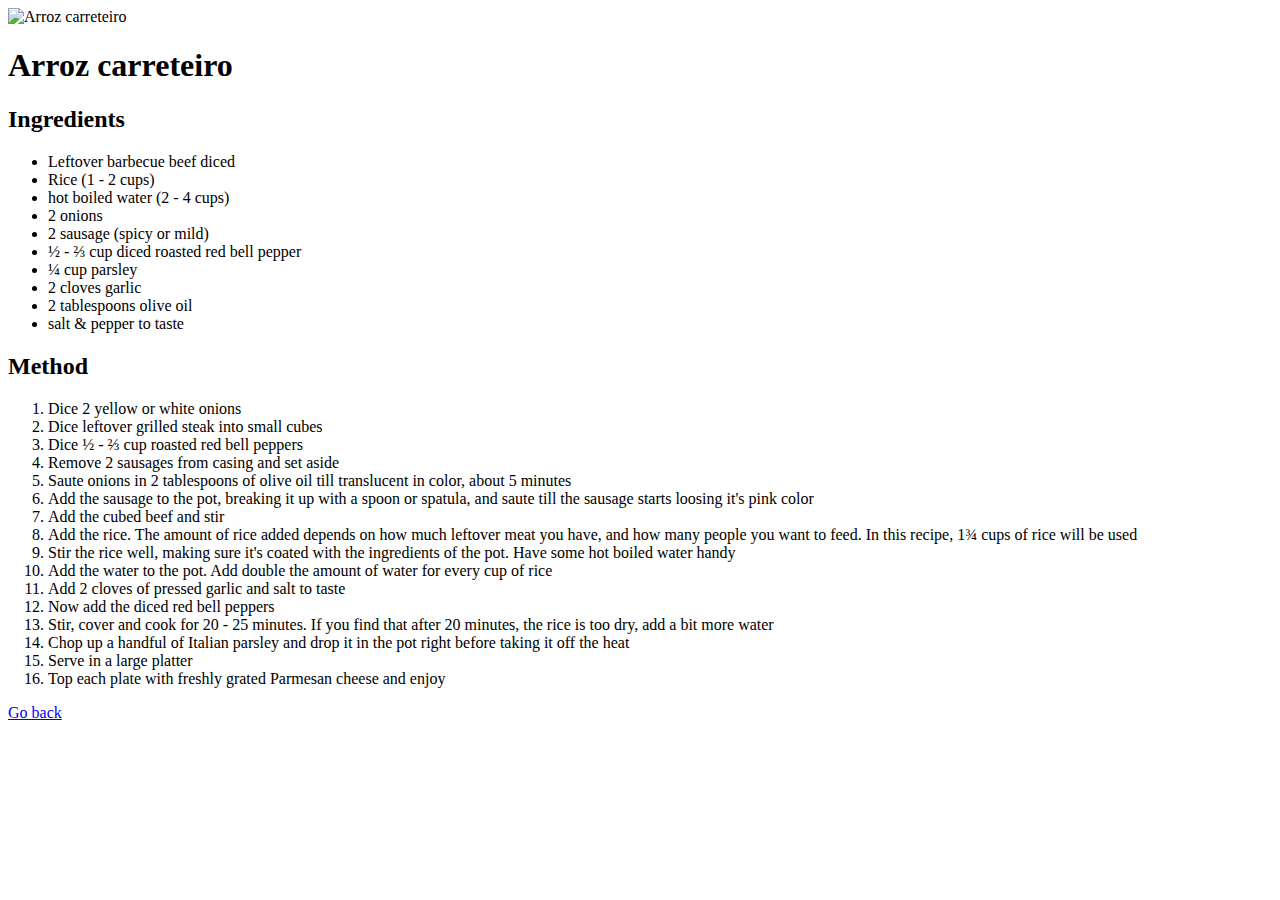
==== recipes/arroz-carreteiro.html @ c74bdb82 "Add recipe: arroz carreteiro" ====
<!DOCTYPE html>
<html lang="en">
<head>
    <meta charset="UTF-8">
    <meta http-equiv="X-UA-Compatible" content="IE=edge">
    <meta name="viewport" content="width=device-width, initial-scale=1.0">
    <title>Recipe: Arroz carreteiro</title>
</head>
<body>
    <img src="https://i0.wp.com/gourmetcentric.com/wp-content/uploads/2016/02/IMG_1507.jpg" alt="Arroz carreteiro" style="width: 400px;">
    <h1 lang="pt-br">Arroz carreteiro</h1>
    <h2>Ingredients</h2>
    <ul>
        <li>Leftover barbecue beef diced</li>
        <li>Rice (1 - 2 cups)</li>
        <li>hot boiled water (2 - 4 cups)</li>
        <li>2 onions</li>
        <li>2 sausage (spicy or mild)</li>
        <li>½ - ⅔ cup diced roasted red bell pepper</li>
        <li>¼ cup parsley</li>
        <li>2 cloves garlic</li>
        <li>2 tablespoons olive oil</li>
        <li>salt & pepper to taste</li>
    </ul>
    <h2>Method</h2>
    <ol>
        <li>Dice 2 yellow or white onions</li>
        <li>Dice leftover grilled steak into small cubes</li>
        <li>Dice ½ - ⅔ cup roasted red bell peppers</li>
        <li>Remove 2 sausages from casing and set aside</li>
        <li>Saute onions in 2 tablespoons of olive oil till translucent in color, about 5 minutes</li>
        <li>Add the sausage to the pot, breaking it up with a spoon or spatula, and saute till the sausage starts loosing it's pink color</li>
        <li>Add the cubed beef and stir</li>
        <li>Add the rice. The amount of rice added depends on how much leftover meat you have, and how many people you want to feed. In this recipe, 1¾ cups of rice will be used</li>
        <li>Stir the rice well, making sure it's coated with the ingredients of the pot. Have some hot boiled water handy</li>
        <li>Add the water to the pot. Add double the amount of water for every cup of rice</li>
        <li>Add 2 cloves of pressed garlic and salt to taste</li>
        <li>Now add the diced red bell peppers</li>
        <li>Stir, cover and cook for 20 - 25 minutes. If you find that after 20 minutes, the rice is too dry, add a bit more water</li>
        <li>Chop up a handful of Italian parsley and drop it in the pot right before taking it off the heat</li>
        <li>Serve in a large platter</li>
        <li>Top each plate with freshly grated Parmesan cheese and enjoy</li>
    </ol>
    <p><a href="../index.html">Go back</a></p>
</body>
</html>
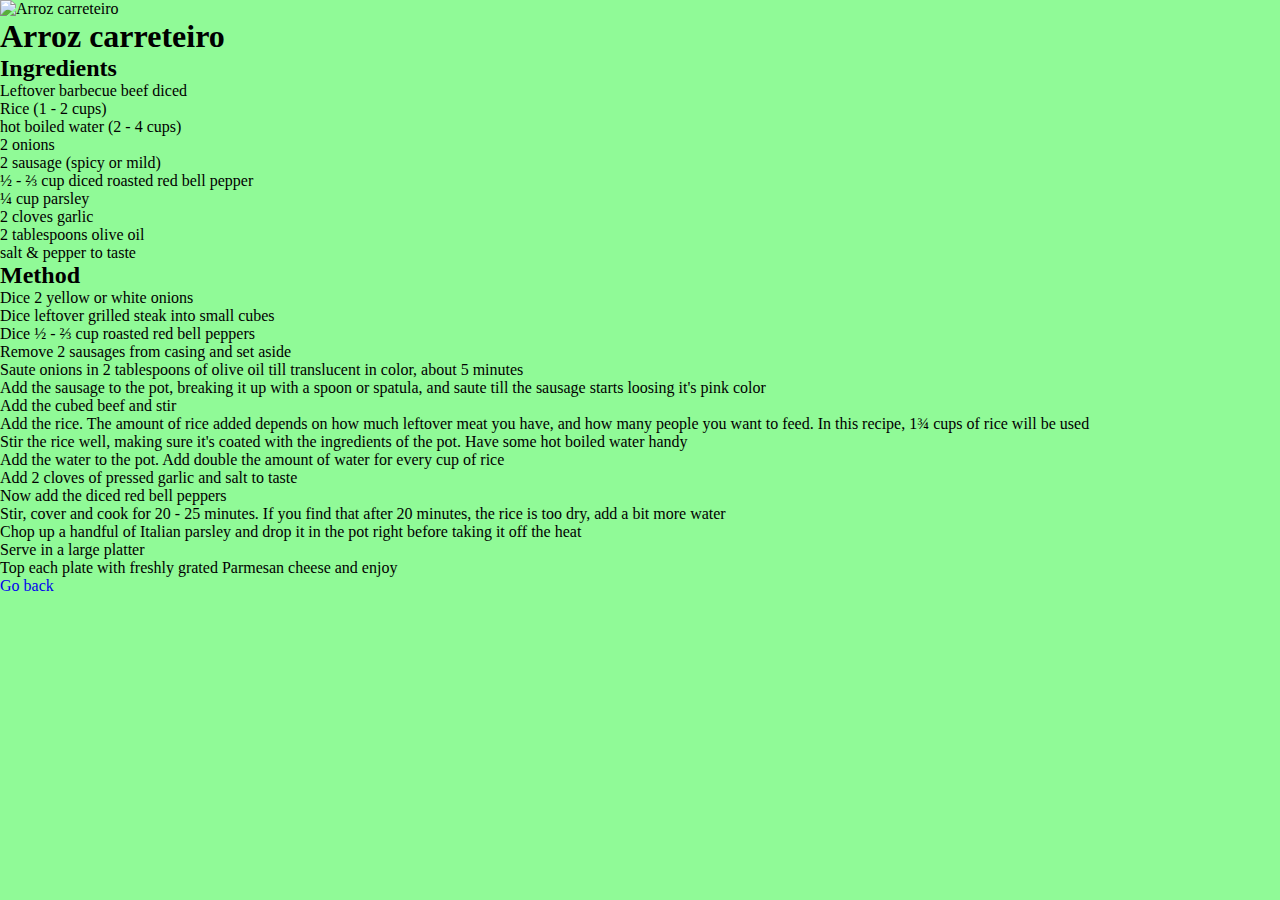
==== commit 6310e07e: "Add initial CSS styles" ====
--- a/recipes/arroz-carreteiro.html
+++ b/recipes/arroz-carreteiro.html
@@ -5,6 +5,7 @@
     <meta http-equiv="X-UA-Compatible" content="IE=edge">
     <meta name="viewport" content="width=device-width, initial-scale=1.0">
     <title>Recipe: Arroz carreteiro</title>
+    <link rel="stylesheet" href="../style.css">
 </head>
 <body>
     <img src="https://i0.wp.com/gourmetcentric.com/wp-content/uploads/2016/02/IMG_1507.jpg" alt="Arroz carreteiro" style="width: 400px;">
--- a/style.css
+++ b/style.css
@@ -0,0 +1,17 @@
+* {
+    margin: 0px;
+    padding: 0px;
+}
+
+body {
+    background-color:  rgb(144, 250, 151); 
+}
+
+header {
+    text-align: center;
+    border-bottom: 1px solid black;
+}
+
+a {
+    text-decoration: none;
+}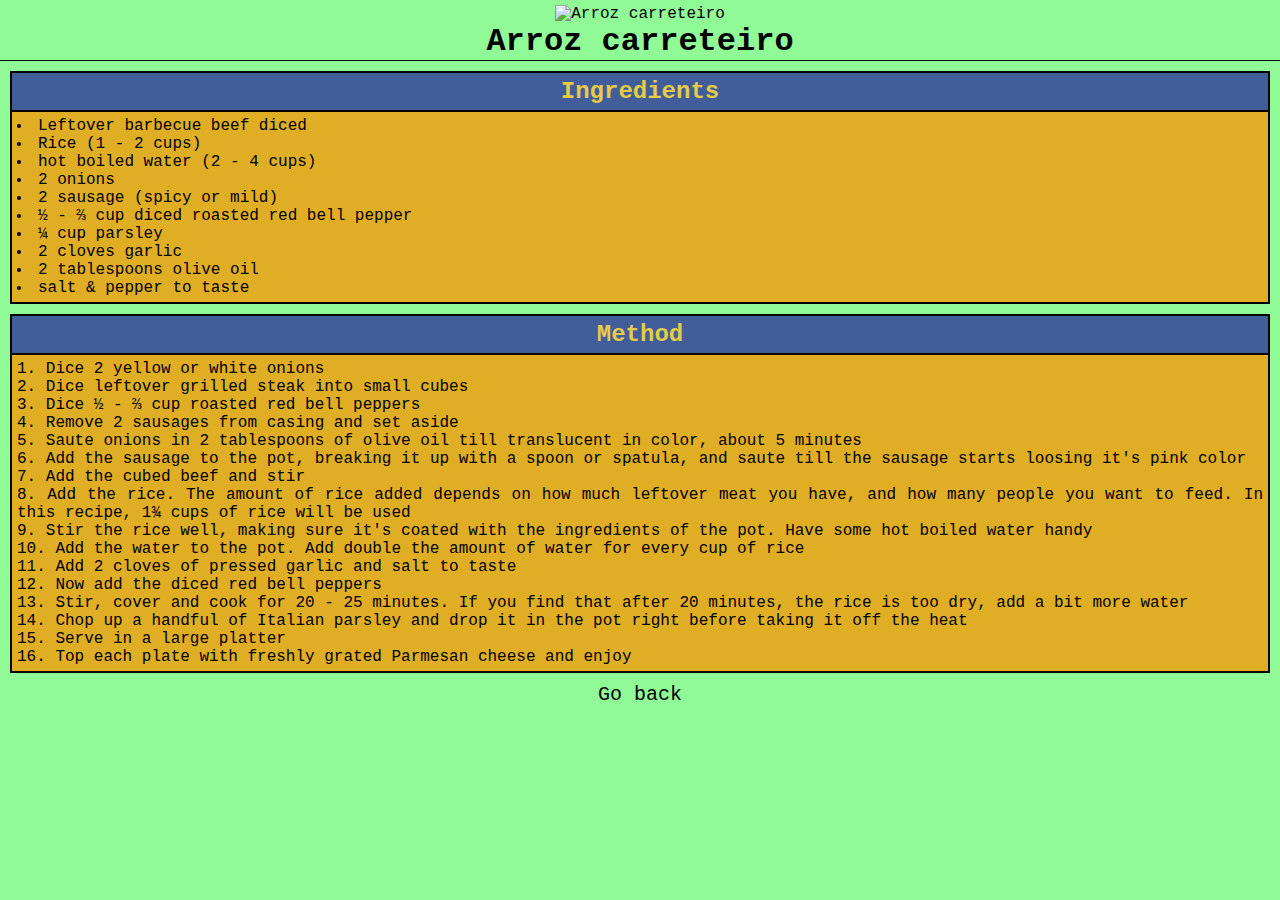
==== commit 88303fb2: "Modify style of recipe pages" ====
--- a/recipes/arroz-carreteiro.html
+++ b/recipes/arroz-carreteiro.html
@@ -8,40 +8,48 @@
     <link rel="stylesheet" href="../style.css">
 </head>
 <body>
-    <img src="https://i0.wp.com/gourmetcentric.com/wp-content/uploads/2016/02/IMG_1507.jpg" alt="Arroz carreteiro" style="width: 400px;">
-    <h1 lang="pt-br">Arroz carreteiro</h1>
-    <h2>Ingredients</h2>
-    <ul>
-        <li>Leftover barbecue beef diced</li>
-        <li>Rice (1 - 2 cups)</li>
-        <li>hot boiled water (2 - 4 cups)</li>
-        <li>2 onions</li>
-        <li>2 sausage (spicy or mild)</li>
-        <li>½ - ⅔ cup diced roasted red bell pepper</li>
-        <li>¼ cup parsley</li>
-        <li>2 cloves garlic</li>
-        <li>2 tablespoons olive oil</li>
-        <li>salt & pepper to taste</li>
-    </ul>
-    <h2>Method</h2>
-    <ol>
-        <li>Dice 2 yellow or white onions</li>
-        <li>Dice leftover grilled steak into small cubes</li>
-        <li>Dice ½ - ⅔ cup roasted red bell peppers</li>
-        <li>Remove 2 sausages from casing and set aside</li>
-        <li>Saute onions in 2 tablespoons of olive oil till translucent in color, about 5 minutes</li>
-        <li>Add the sausage to the pot, breaking it up with a spoon or spatula, and saute till the sausage starts loosing it's pink color</li>
-        <li>Add the cubed beef and stir</li>
-        <li>Add the rice. The amount of rice added depends on how much leftover meat you have, and how many people you want to feed. In this recipe, 1¾ cups of rice will be used</li>
-        <li>Stir the rice well, making sure it's coated with the ingredients of the pot. Have some hot boiled water handy</li>
-        <li>Add the water to the pot. Add double the amount of water for every cup of rice</li>
-        <li>Add 2 cloves of pressed garlic and salt to taste</li>
-        <li>Now add the diced red bell peppers</li>
-        <li>Stir, cover and cook for 20 - 25 minutes. If you find that after 20 minutes, the rice is too dry, add a bit more water</li>
-        <li>Chop up a handful of Italian parsley and drop it in the pot right before taking it off the heat</li>
-        <li>Serve in a large platter</li>
-        <li>Top each plate with freshly grated Parmesan cheese and enjoy</li>
-    </ol>
-    <p><a href="../index.html">Go back</a></p>
+    <header>
+        <img class="recipe_img" src="https://i0.wp.com/gourmetcentric.com/wp-content/uploads/2016/02/IMG_1507.jpg" alt="Arroz carreteiro">
+        <h1 lang="pt-br">Arroz carreteiro</h1>
+    </header>
+    <section class="ingredients">
+        <h2>Ingredients</h2>
+            <ul>
+                <li>Leftover barbecue beef diced</li>
+                <li>Rice (1 - 2 cups)</li>
+                <li>hot boiled water (2 - 4 cups)</li>
+                <li>2 onions</li>
+                <li>2 sausage (spicy or mild)</li>
+                <li>½ - ⅔ cup diced roasted red bell pepper</li>
+                <li>¼ cup parsley</li>
+                <li>2 cloves garlic</li>
+                <li>2 tablespoons olive oil</li>
+                <li>salt & pepper to taste</li>
+            </ul>
+    </section>
+    <section class="method">
+        <h2>Method</h2>
+            <ol>
+                <li>Dice 2 yellow or white onions</li>
+                <li>Dice leftover grilled steak into small cubes</li>
+                <li>Dice ½ - ⅔ cup roasted red bell peppers</li>
+                <li>Remove 2 sausages from casing and set aside</li>
+                <li>Saute onions in 2 tablespoons of olive oil till translucent in color, about 5 minutes</li>
+                <li>Add the sausage to the pot, breaking it up with a spoon or spatula, and saute till the sausage starts loosing it's pink color</li>
+                <li>Add the cubed beef and stir</li>
+                <li>Add the rice. The amount of rice added depends on how much leftover meat you have, and how many people you want to feed. In this recipe, 1¾ cups of rice will be used</li>
+                <li>Stir the rice well, making sure it's coated with the ingredients of the pot. Have some hot boiled water handy</li>
+                <li>Add the water to the pot. Add double the amount of water for every cup of rice</li>
+                <li>Add 2 cloves of pressed garlic and salt to taste</li>
+                <li>Now add the diced red bell peppers</li>
+                <li>Stir, cover and cook for 20 - 25 minutes. If you find that after 20 minutes, the rice is too dry, add a bit more water</li>
+                <li>Chop up a handful of Italian parsley and drop it in the pot right before taking it off the heat</li>
+                <li>Serve in a large platter</li>
+                <li>Top each plate with freshly grated Parmesan cheese and enjoy</li>
+            </ol>
+    </section>
+    <footer>
+        <p><a href="../index.html">Go back</a></p>
+    </footer>
 </body>
 </html>--- a/style.css
+++ b/style.css
@@ -4,14 +4,73 @@
 }
 
 body {
-    background-color:  rgb(144, 250, 151); 
+    background-color:  #90fa97; 
+    font-family: 'Courier New', sans-serif;
 }
 
 header {
+    padding-top: 5px;
     text-align: center;
     border-bottom: 1px solid black;
 }
 
 a {
     text-decoration: none;
+    color: black
+}
+
+a:hover {
+    text-decoration: underline;
+}
+
+
+h2 {
+    padding: 5px;
+    background-color:  #425e9a ;
+    text-align: center;
+    color: #e6cb47;
+    border-bottom: 2px solid black;
+}
+
+h3 {
+    padding: 2px;
+}
+
+section {
+    border: 2px solid black;
+    margin: 10px;
+    background-color:  #e0ae24 ;
+}
+
+section ul, ol {
+    padding: 5px;
+}
+
+section .ingredients, .method {
+    text-align: justify;
+}
+
+.ingredients, .method li {
+    list-style-position: inside;
+}
+
+article {
+    text-align: center;
+    font-size: 20px;
+}
+
+.link {
+    margin: 5px;
+    list-style-position: inside;
+    list-style-type: none;
+}
+
+.recipe_img {
+    width: 400px;
+    height: auto;
+}
+
+footer {
+    text-align: center;
+    font-size: 20px;
 }